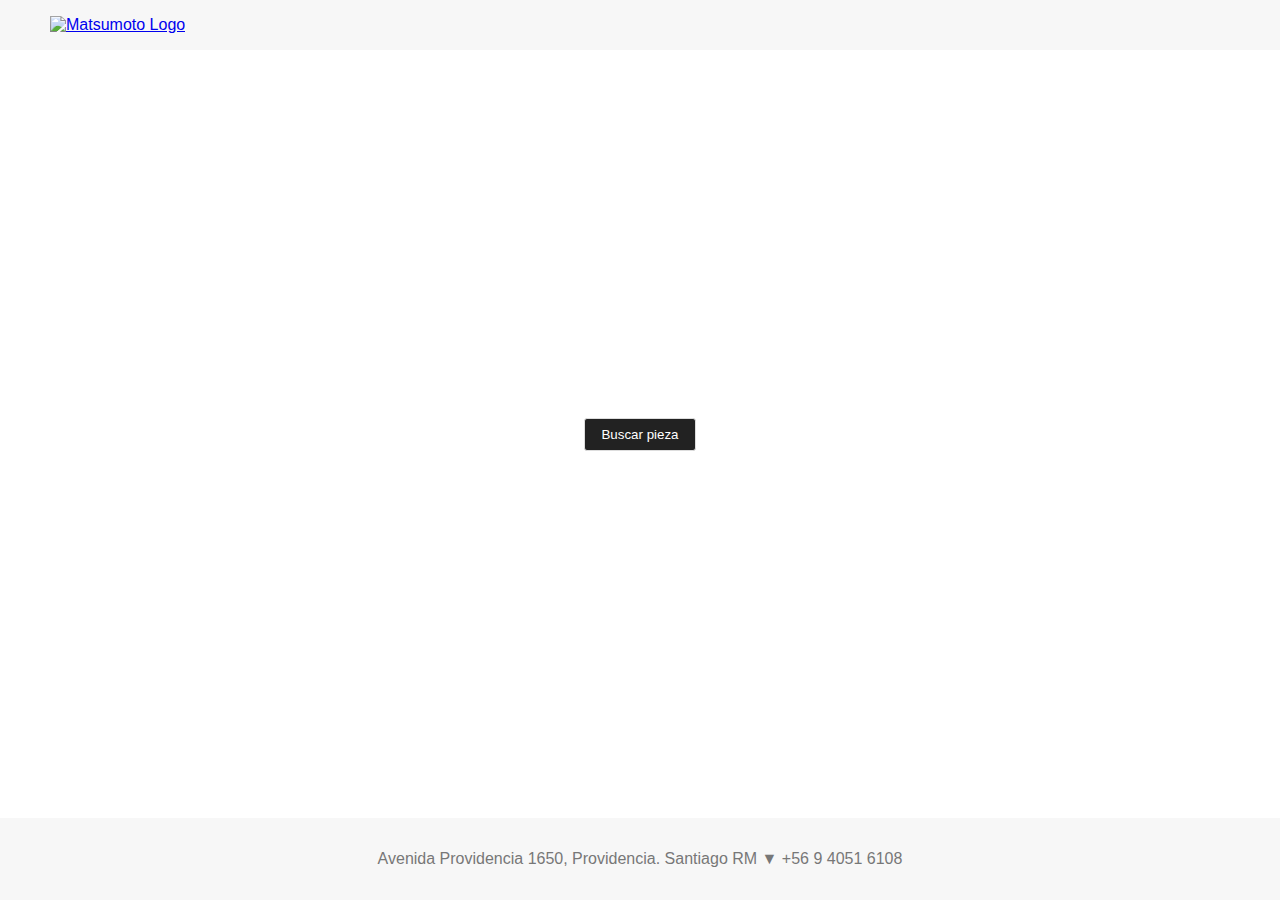
==== index.html @ ceffa971 "Add files via upload" ====
<!DOCTYPE html>
<html lang="es">
<head>
    <meta charset="UTF-8">
    <meta name="viewport" content="width=device-width, initial-scale=1.0">
    <title>Inicio</title>
    <link rel="stylesheet" href="style.css">
    <link rel="icon" href="favicon.ico" type="image/x-icon">
</head>
<body>
    <nav class="navbar">
        <div class="container flex-container">
            <a href="index.html" class="logo-link">
                <img src="icons/logo.svg" alt="Matsumoto Logo" class="logo">
            </a>
        </div>
    </nav>

    <main class="main-content">
        <div> <!-- Recuperar container para mejor alineación -->
            <button type="button" class="search-btn">Buscar pieza</button>
        </div>
    </main>

    <footer class="footer">
        <div class="container">
            <p>Avenida Providencia 1650, Providencia. Santiago RM ▼ +56 9 4051 6108</p>
        </div>
    </footer>
    <script src="scripts.js"></script>
</body>
</html>
---- style.css ----
:root {
    --max-width: 1220px;
    --color-primary: #222;
    --color-secondary: #900;
    --color-background: #f7f7f7;
    --color-text: #777;
    --color-border: #ddd;
    --transition: 0.2s ease;
}

/* ===== RESET Y ESTILOS BASE ===== */
* {
    margin: 0;
    padding: 0;
    box-sizing: border-box;
}

body {
    font-family: Arial, sans-serif;
    background: white;
    min-height: 100vh;
    display: flex;
    flex-direction: column;
}

.container {
    width: 100%;
    max-width: var(--max-width);
    margin: 0 auto;
    padding: 0 20px;
}

.flex-container {
    display: flex;
    justify-content: space-between;
    align-items: center;
}

/* ===== COMPONENTES REUTILIZABLES ===== */
/* Navbars */
.navbar, .navbar-s {
    padding: 1rem 0;
}

.navbar { background: var(--color-background); }
.navbar-s { background: var(--color-primary); }

.logo {
    width: 225px;
    height: auto;
    transition: opacity 0.3s var(--transition);
}

.logo:hover { opacity: 0.8; }

[class*="navbar"] .flex-container {
    gap: 1rem;
}

/* Botones */
.search-btn, .excel-btn {
    padding: 0.5rem 1rem;
    color: white;
    background-color: var(--color-primary);
    border: 1px solid var(--color-border);
    border-radius: 3px;
    cursor: pointer;
    transition: background var(--transition);
}

.search-btn:hover { background: var(--color-secondary); }


.excel-btn:hover {
    background: var(--color-secondary);
    border-color: var(--color-secondary);
}

/* Breadcrumb */
.breadcrumb-container {
    border-bottom: 1px solid var(--color-border);
}

.breadcrumb {
    color: var(--color-text);
    padding: 1rem 0;
}

.breadcrumb-link {
    color: var(--color-text);
    text-decoration: none;
    font-weight: bold;
}

.breadcrumb-link:hover { color: var(--color-primary); }

/* Formularios */
.search-input {
    width: 100%;
    padding: 1rem;
    border: 1px solid var(--color-border);
    border-radius: 3px;
    margin: 1rem 0;
}

/* Contenedor de producto */
.product-container {
    display: flex;
    grid-template-columns: 344px 1fr;
    gap: 2rem;
    margin: 1rem 0;
}

.product-image {
    background-size: contain;
    background-repeat: no-repeat;
    background-position: center;
    border: 1px solid var(--color-border);
    border-radius: 3px;
}

/* Tabla */
.specs-table {
    width: 100%;
    border-collapse: collapse;
}

.specs-table td {
    padding: 0.8rem;
    color: var(--color-text);
    border-bottom: 1px solid var(--color-border);
}

/* Mensajes de estado */
.status-message {
    color: var(--color-secondary);
    padding: 1rem;
    text-align: center;
    display: none;
}

/* ===== PÁGINA ESPECÍFICA ===== */
.main-content {
    flex: 1;
    display: flex;
    align-items: center;
    justify-content: center;
}

/* ===== RESPONSIVE ===== */
@media (max-width: 768px) {
    
    .logo {
        width: 180px;
    }
    
    .search-input {
        margin: 0.5rem 0;
    }
}

/* ===== FOOTER ===== */
.footer {
    background: var(--color-background);
    color: var(--color-text);
    padding: 2rem 0;
    text-align: center;
    margin-top: auto;
}

/* Ajustes para la imagen del producto */
.product-image {
    width: 100%;
    height: 300px; /* Puedes ajustar este valor */
    border: 1px solid var(--color-border);
    border-radius: 3px;
    background-color: #fff;
}

/* Estilos para las nuevas tablas */
.related-oems-table, .compatibilities-table {
    width: 100%;
    border-collapse: collapse;
    margin-top: 2rem;
}

.related-oems-table th, .related-oems-table td,
.compatibilities-table th, .compatibilities-table td {
    border: 1px solid var(--color-border);
    padding: 0.8rem;
    text-align: left;
}

.related-oems-table th, .compatibilities-table th {
    background-color: var(--color-background);
    font-weight: bold;
}

h2 {
    margin-top: 2rem;
    color: var(--color-primary);
}
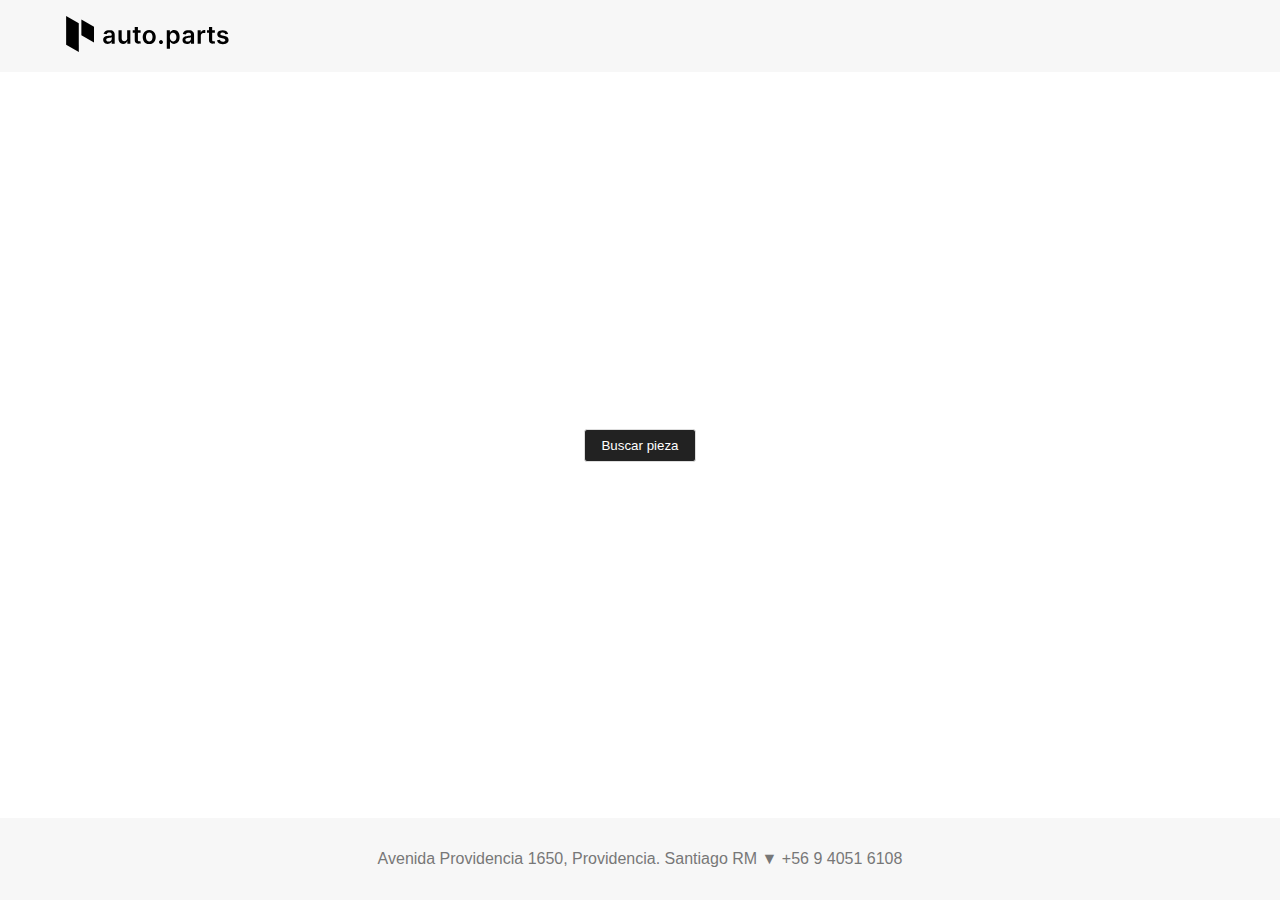
==== commit c764972b: "Update index.html" ====
--- a/index.html
+++ b/index.html
@@ -18,7 +18,7 @@
 
     <main class="main-content">
         <div> <!-- Recuperar container para mejor alineación -->
-            <button type="button" class="search-btn">Buscar pieza</button>
+            <button type="button" class="search-btn" onclick="window.location.href='search.html'">Buscar pieza</button>
         </div>
     </main>
 
@@ -29,4 +29,4 @@
     </footer>
     <script src="scripts.js"></script>
 </body>
-</html>+</html>
--- a/style.css
+++ b/style.css
@@ -200,3 +200,25 @@
     margin-top: 2rem;
     color: var(--color-primary);
 }
+
+/* Mensajes de estado */
+.status-message {
+    padding: 1rem;
+    text-align: center;
+    display: none;
+    font-weight: bold;
+    margin: 1rem 0;
+    border-radius: 4px;
+}
+
+.status-message.success {
+    color: #28a745; /* Verde */
+    background-color: #d4edda; /* Fondo verde claro */
+    border: 1px solid #c3e6cb;
+}
+
+.status-message.error {
+    color: #dc3545; /* Rojo */
+    background-color: #f8d7da; /* Fondo rojo claro */
+    border: 1px solid #f5c6cb;
+}
